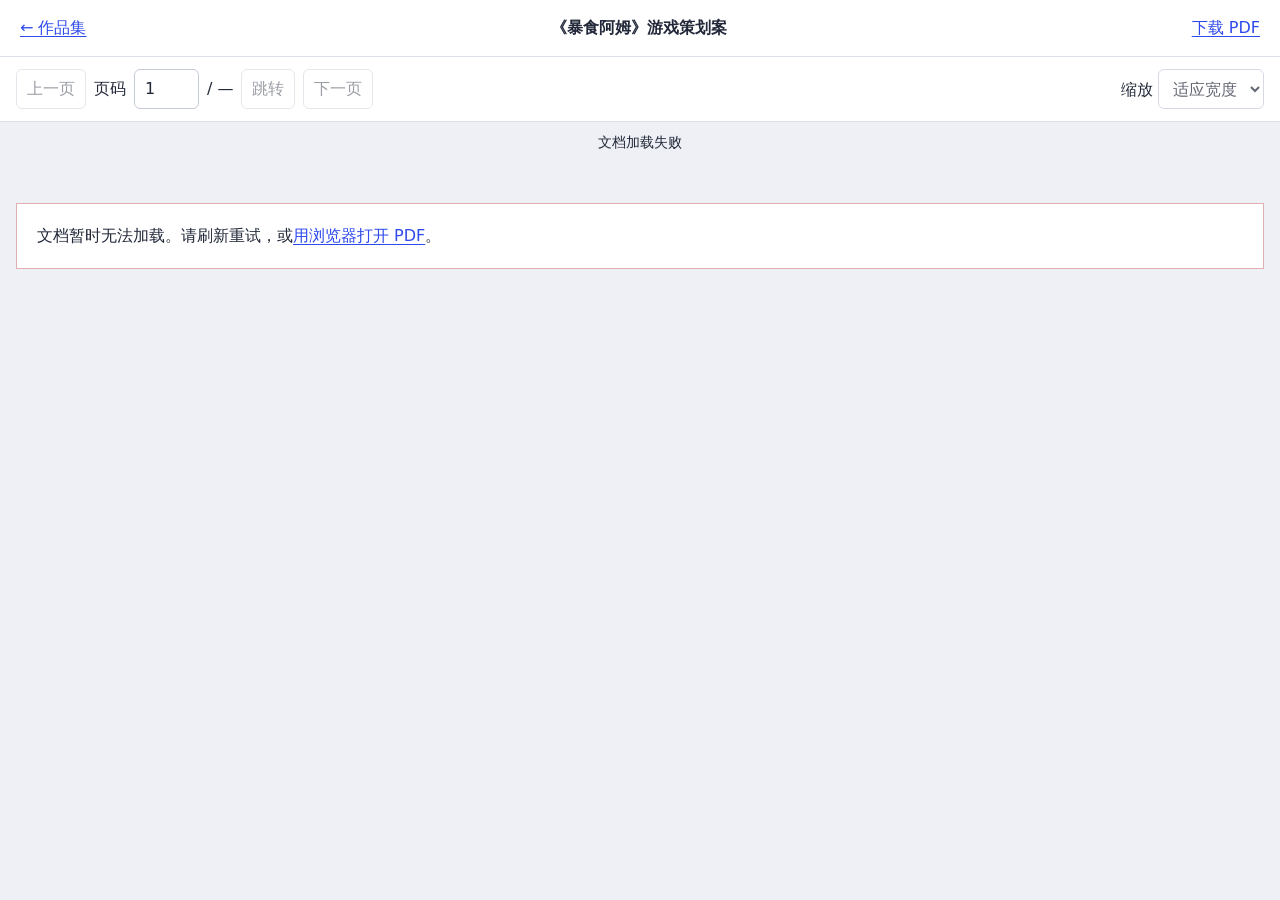
==== reader.html @ 9f0f7265 "Publish portfolio with online PDF reader" ====
<!doctype html>
<html lang="zh-CN"><head><meta charset="UTF-8"><meta name="viewport" content="width=device-width,initial-scale=1"><title>《暴食阿姆》游戏策划案 · 在线阅读</title><link rel="stylesheet" href="reader.css"></head>
<body><header><a href="./#project=gluttony-design" target="_top">← 作品集</a><strong>《暴食阿姆》游戏策划案</strong><a href="assets/gluttony-design.pdf" download>下载 PDF</a></header>
<nav aria-label="文档阅读工具"><div><button id="prev" disabled aria-label="上一页">上一页</button><form id="jump"><label for="page">页码</label><input id="page" type="number" inputmode="numeric" min="1" value="1" disabled><span id="total">/ —</span><button id="go" disabled>跳转</button></form><button id="next" disabled aria-label="下一页">下一页</button></div><label>缩放 <select id="zoom" disabled><option value="fit">适应宽度</option><option value="1">100%</option><option value="1.5">150%</option><option value="2">200%</option></select></label></nav>
<p id="status" role="status" aria-live="polite">正在加载策划案…</p><main id="viewport" tabindex="0" aria-label="文档页面，可滚动查看"><canvas id="page-canvas" role="img" aria-label="策划案页面"></canvas></main>
<p id="error" hidden>文档暂时无法加载。请刷新重试，或<a href="assets/gluttony-design.pdf" target="_blank" rel="noopener">用浏览器打开 PDF</a>。</p><noscript>请启用 JavaScript，或<a href="assets/gluttony-design.pdf">直接打开 PDF 阅读</a>。</noscript><script type="module" src="reader.js"></script></body></html>
---- reader.css ----
*{box-sizing:border-box}body{margin:0;color:#222839;background:#eef0f5;font:16px/1.5 system-ui,"Microsoft YaHei",sans-serif}header{display:flex;justify-content:space-between;gap:16px;align-items:center;padding:16px 20px;background:#fff;border-bottom:1px solid #dce0e8}a{color:#2e49ec;text-underline-offset:3px}nav{display:flex;justify-content:space-between;gap:12px;flex-wrap:wrap;padding:12px 16px;background:#fff;position:sticky;top:0;z-index:1;border-bottom:1px solid #dce0e8}nav>div,form{display:flex;align-items:center;gap:8px}form{margin:0}button,select,input{font:inherit;color:inherit;min-height:40px;border:1px solid #c5cad7;border-radius:6px;background:#fff;padding:6px 10px}button{cursor:pointer}button:hover:not(:disabled){color:#2e49ec;border-color:#2e49ec}button:disabled{opacity:.45;cursor:default}input{width:65px}#status{font-size:14px;text-align:center;margin:10px 16px;min-height:21px}#viewport{padding:0 16px 24px;overflow:auto}canvas{display:block;margin:0 auto;background:white;box-shadow:0 3px 16px #192b4c18}canvas:not([width]){display:none}#error{padding:20px;background:#fff;margin:16px;border:1px solid #e0b0b0}*:focus-visible{outline:3px solid #2e49ec;outline-offset:2px}@media(max-width:580px){header{padding:12px;flex-wrap:wrap;font-size:14px}header strong{order:-1;width:100%;font-size:16px}nav{padding:10px 8px}nav>div,form{gap:5px}button,input{padding:6px}input{width:52px}#viewport{padding-left:8px;padding-right:8px}}
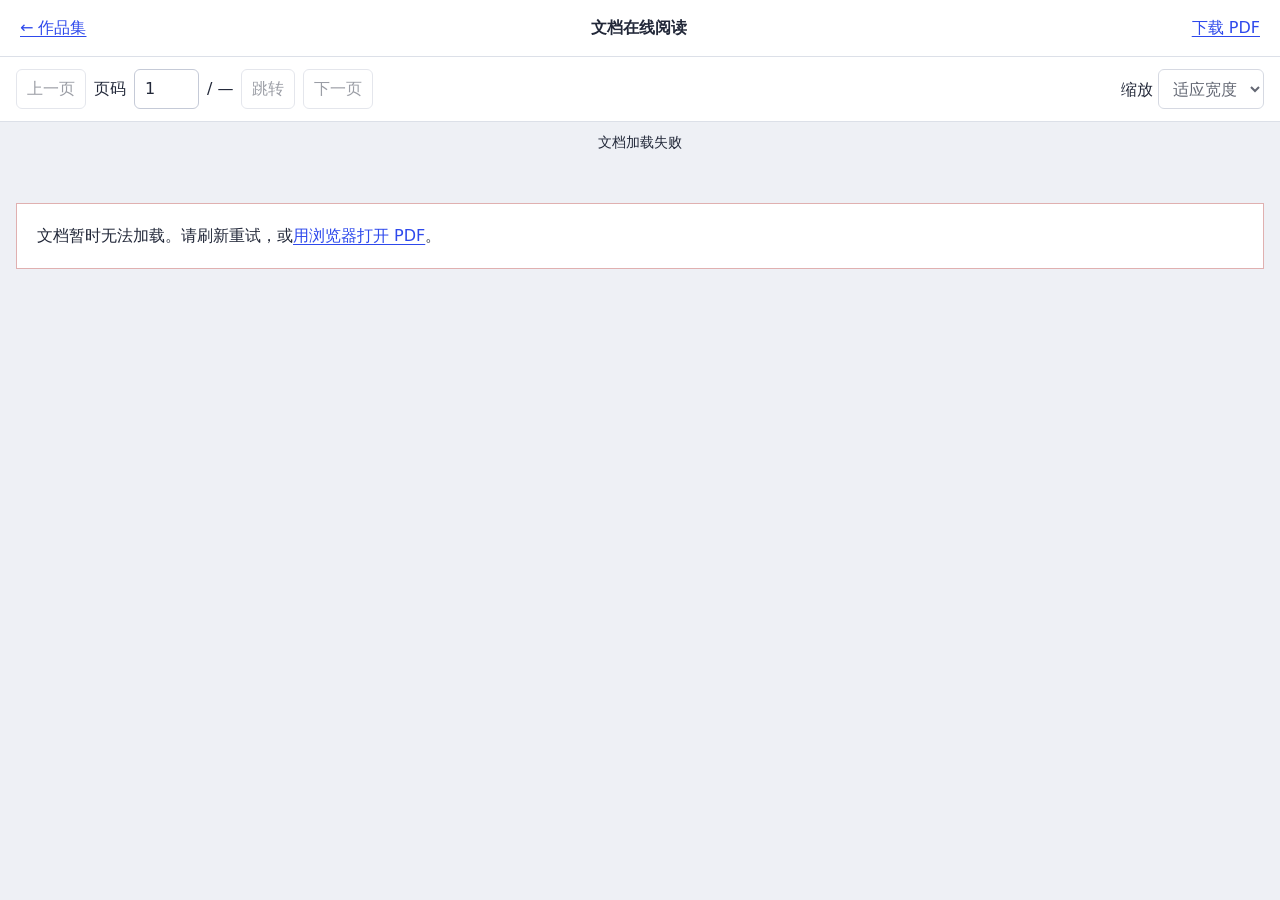
==== commit 9fdc7853: "Update portfolio trailer and documents" ====
--- a/reader.html
+++ b/reader.html
@@ -1,6 +1,6 @@
 <!doctype html>
-<html lang="zh-CN"><head><meta charset="UTF-8"><meta name="viewport" content="width=device-width,initial-scale=1"><title>《暴食阿姆》游戏策划案 · 在线阅读</title><link rel="stylesheet" href="reader.css"></head>
-<body><header><a href="./#project=gluttony-design" target="_top">← 作品集</a><strong>《暴食阿姆》游戏策划案</strong><a href="assets/gluttony-design.pdf" download>下载 PDF</a></header>
+<html lang="zh-CN"><head><meta charset="UTF-8"><meta name="viewport" content="width=device-width,initial-scale=1"><title>文档在线阅读</title><link rel="stylesheet" href="reader.css"></head>
+<body><header><a id="back" href="./#project=gluttony-design" target="_top">← 作品集</a><strong id="doc-title">文档在线阅读</strong><a id="download" href="assets/gluttony-design.pdf" download>下载 PDF</a></header>
 <nav aria-label="文档阅读工具"><div><button id="prev" disabled aria-label="上一页">上一页</button><form id="jump"><label for="page">页码</label><input id="page" type="number" inputmode="numeric" min="1" value="1" disabled><span id="total">/ —</span><button id="go" disabled>跳转</button></form><button id="next" disabled aria-label="下一页">下一页</button></div><label>缩放 <select id="zoom" disabled><option value="fit">适应宽度</option><option value="1">100%</option><option value="1.5">150%</option><option value="2">200%</option></select></label></nav>
-<p id="status" role="status" aria-live="polite">正在加载策划案…</p><main id="viewport" tabindex="0" aria-label="文档页面，可滚动查看"><canvas id="page-canvas" role="img" aria-label="策划案页面"></canvas></main>
-<p id="error" hidden>文档暂时无法加载。请刷新重试，或<a href="assets/gluttony-design.pdf" target="_blank" rel="noopener">用浏览器打开 PDF</a>。</p><noscript>请启用 JavaScript，或<a href="assets/gluttony-design.pdf">直接打开 PDF 阅读</a>。</noscript><script type="module" src="reader.js"></script></body></html>
+<p id="status" role="status" aria-live="polite">正在加载文档…</p><main id="viewport" tabindex="0" aria-label="文档页面，可滚动查看"><canvas id="page-canvas" role="img" aria-label="文档页面"></canvas></main>
+<p id="error" hidden>文档暂时无法加载。请刷新重试，或<a id="open-pdf" href="assets/gluttony-design.pdf" target="_blank" rel="noopener">用浏览器打开 PDF</a>。</p><noscript>请启用 JavaScript，或<a href="assets/gluttony-design.pdf">直接打开 PDF 阅读</a>。</noscript><script type="module" src="reader.js"></script></body></html>
